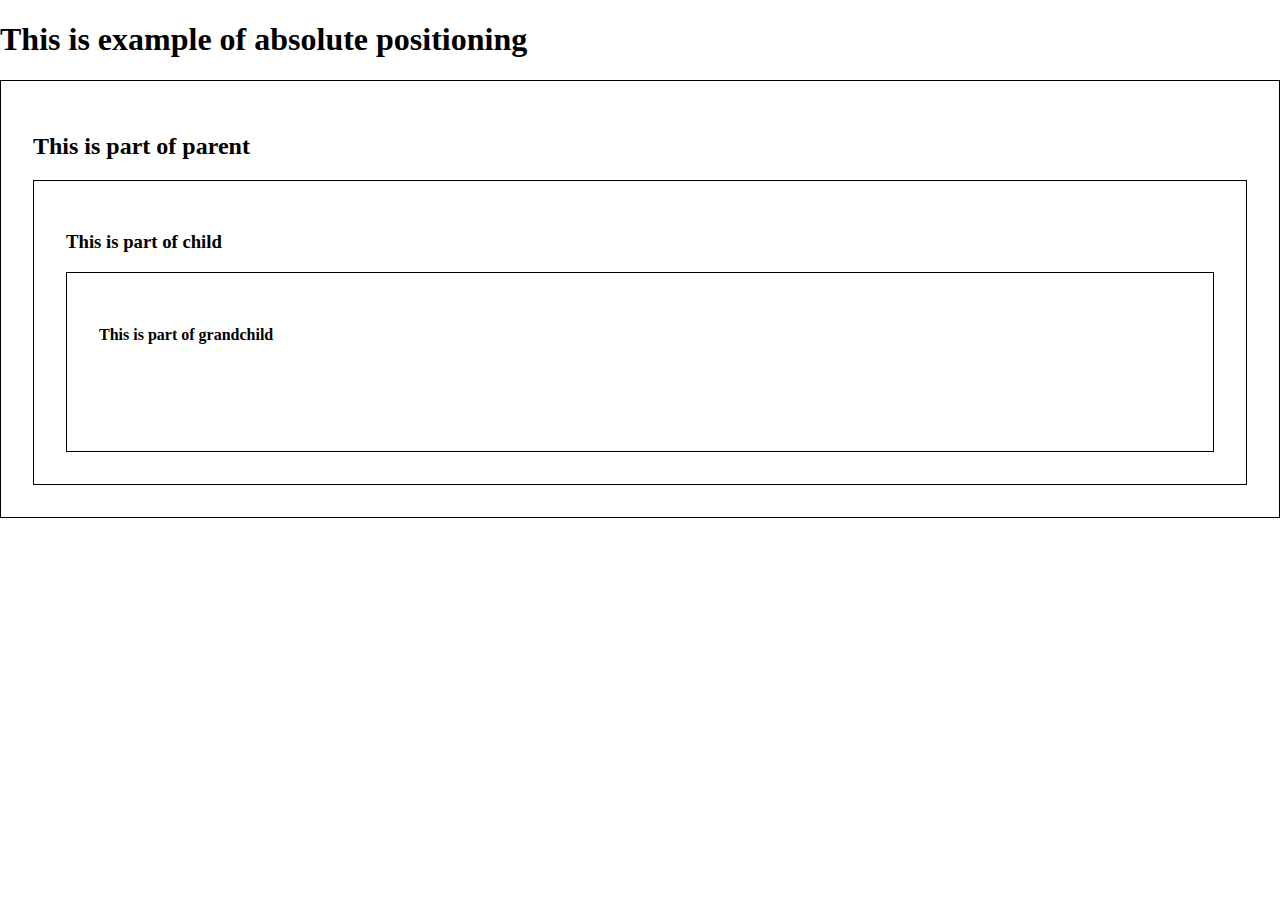
==== HTML-02/positioning/index.html @ cd6aba74 "22/08 HTML exercises" ====
<!DOCTYPE html>
<html lang="en">
<head>
    <meta charset="UTF-8">
    <meta name="viewport" content="width=device-width, initial-scale=1.0">
    <meta http-equiv="X-UA-Compatible" content="ie=edge">
    <title>Positioning example</title>
    <style>
        *{
            box-sizing: border-box;
        }
        body{
            margin:0;
        }
        div{
            min-height: 20vh;
            border:1px solid #000;
            padding:2em;
        }
        div#parent{

        }
        div#child{

        }
        div#grandchild{

        }
    </style>
</head>
<body>
    
    <h1>This is example of absolute positioning</h1>

    <div id="parent">

        <h2>This is part of parent</h2>

        <div id="child">

            <h3>This is part of child</h3>

            <div id="grandchild">

                <h4>This is part of grandchild</h4>

            </div>

        </div>

    </div>
</body>
</html>
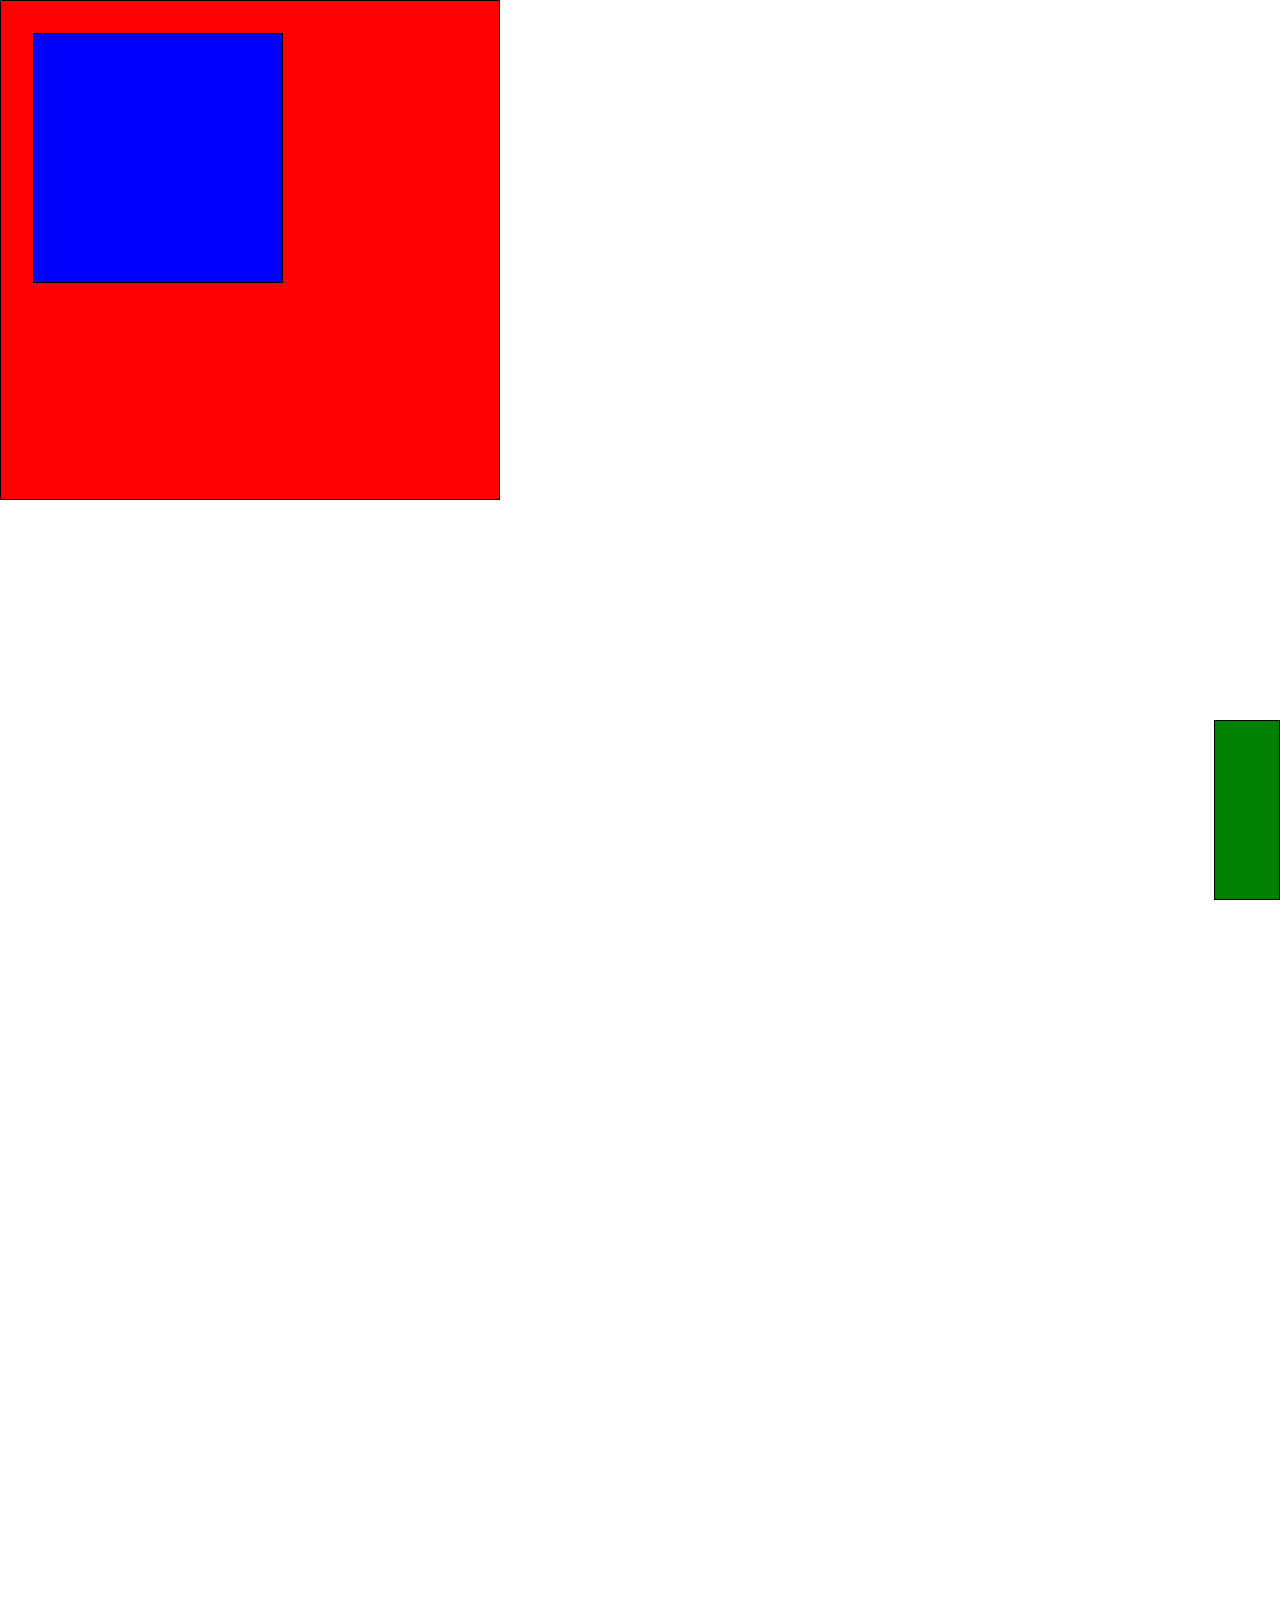
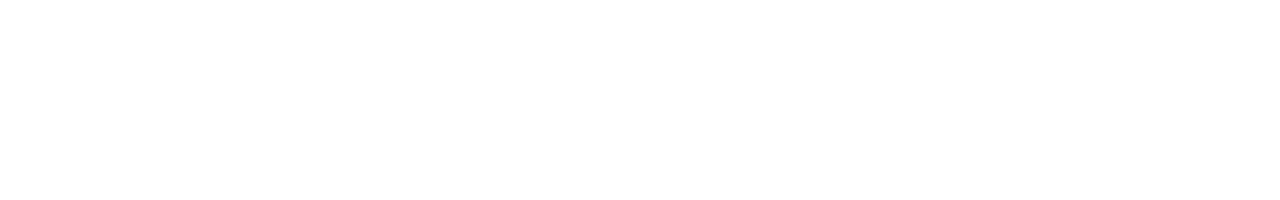
==== commit ed695882: "22/08 HTML/CSS Exercises" ====
--- a/HTML-02/positioning/index.html
+++ b/HTML-02/positioning/index.html
@@ -11,6 +11,7 @@
         }
         body{
             margin:0;
+            min-height: 200vh;
         }
         div{
             min-height: 20vh;
@@ -18,31 +19,28 @@
             padding:2em;
         }
         div#parent{
-
+            background-color: red;
+            width:500px; height:500px;
         }
         div#child{
-
+            width:250px; height:250px;
+            background-color: blue;
         }
         div#grandchild{
-
+            width:50px; height:50px;
+            background-color: green;
+            position: fixed;
+            bottom:0; right:0;
         }
     </style>
 </head>
 <body>
-    
-    <h1>This is example of absolute positioning</h1>
 
     <div id="parent">
 
-        <h2>This is part of parent</h2>
-
         <div id="child">
 
-            <h3>This is part of child</h3>
-
             <div id="grandchild">
-
-                <h4>This is part of grandchild</h4>
 
             </div>
 
